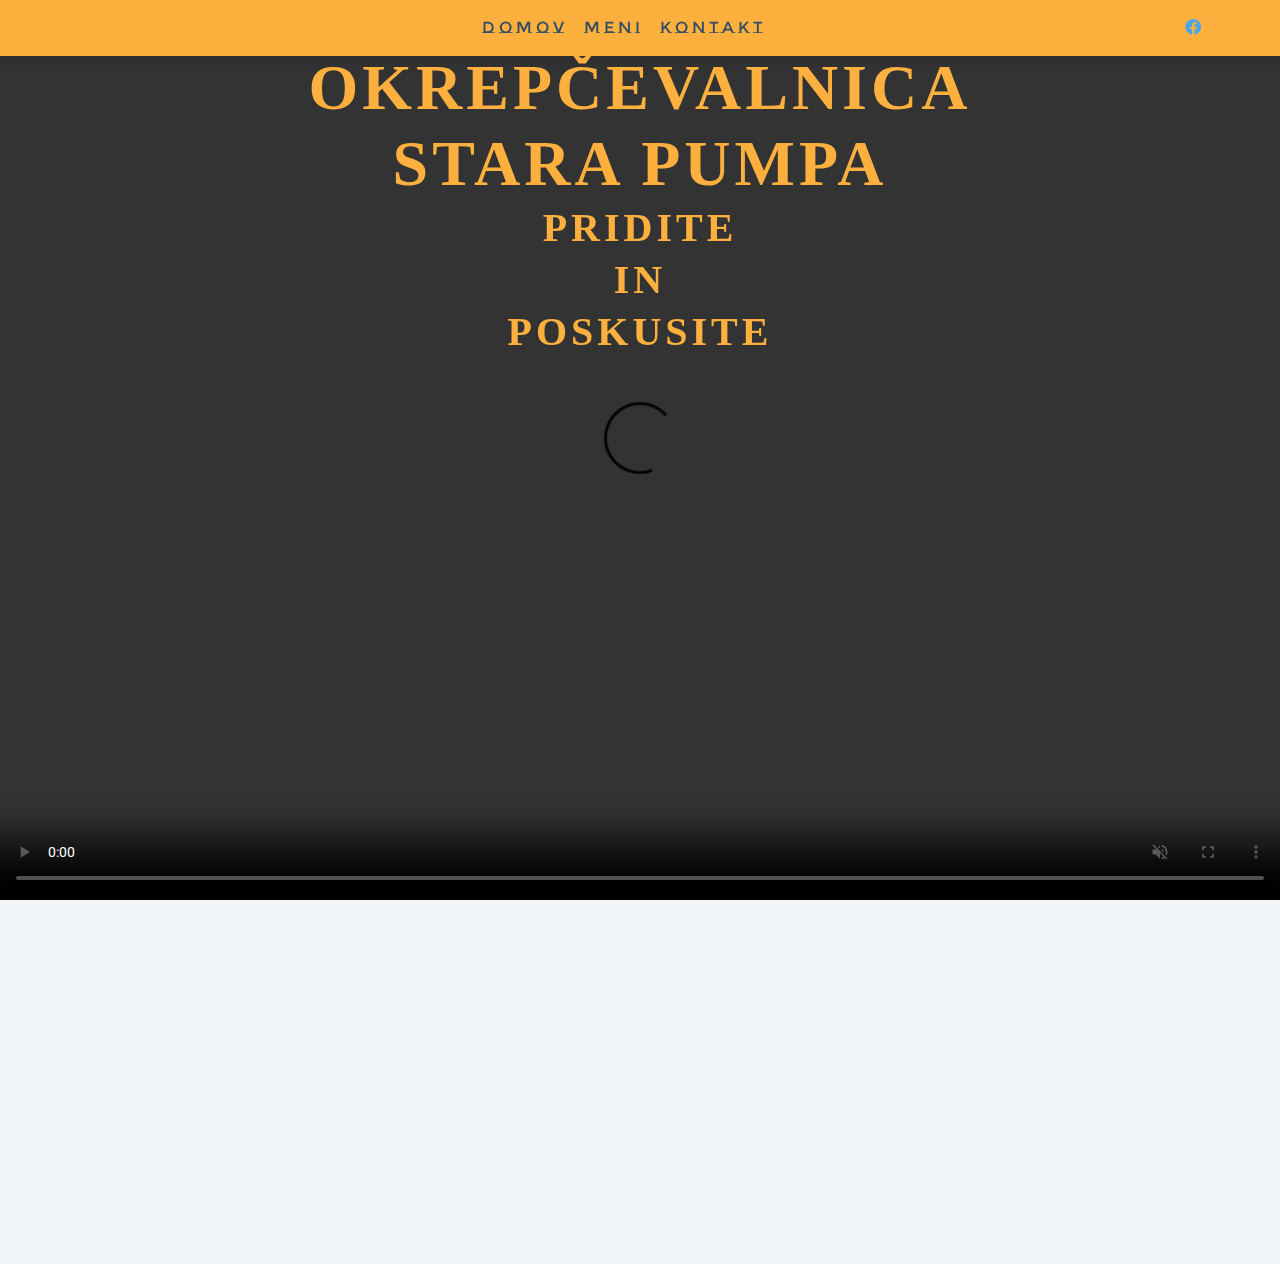
==== index.html @ 4f9d31e0 "first commit" ====
<!DOCTYPE html>
<html lang="en">
  <head>
    <meta charset="UTF-8" />
    <meta name="viewport" content="width=device-width, initial-scale=1.0" />
    <title>Stara pumpa</title>
    <!-- font-awesome -->
    <link
      rel="stylesheet"
      href="https://cdnjs.cloudflare.com/ajax/libs/font-awesome/5.14.0/css/all.min.css"/>
    <link
    rel="stylesheet"
    href="https://cdnjs.cloudflare.com/ajax/libs/animate.css/4.1.1/animate.min.css"
  />
  <link rel="preconnect" href="https://fonts.gstatic.com">
    <link href="https://fonts.googleapis.com/css2?family=Montserrat+Subrayada:wght@700&display=swap" rel="stylesheet">

    <!-- styles -->
    <link rel="stylesheet" href="/assets/styles.css" />
  </head>
  <nav>
    <div class="nav-center">
        <!-- nav header -->
        <div class="nav-header">
          <button class="nav-toggle">
            <i class="fas fa-bars"></i>
          </button>
        </div>
        <!-- links -->
        <ul class="links">
          <li>
            <a href="index.html">domov</a>
          </li>
          <li>
            <a href="menu.html">meni</a>
          </li>
          <li>
            <a href="contact.html">Kontakt</a>
          </li>
        </ul>
        <!-- social media -->
        <ul class="social-icons">
          <li>
            <a href="https://www.facebook.com/starapumpa/">
              <i class="fab fa-facebook"></i>
            </a>
          </li>
        </ul>
      </div>
    </nav>
    <body>
      <!--<div class="preloader">
        <img src="/static/preloader.gif" alt="preloader">
      </div>-->
        <head>
          <h1 class='animate__animated animate__zoomInUp' style="text-align:center;">OKREPČEVALNICA</h1>
          <h1 class='animate__animated animate__zoomInUp' style="text-align:center">STARA PUMPA</h1>
          <h2 class='animate__animated animate__zoomInUp animate__delay-1s' style="text-align:center">pridite</h2>
          <h2 class='animate__animated animate__zoomInUp animate__delay-2s' style="text-align:center">in</h2>
          <h2 class='animate__animated animate__zoomInUp animate__delay-3s' style="text-align:center">poskusite</h2>
        </head>
    <header>
      <video controls muted autoplay loop class="video-container">
        <source src="/assets/slike-video/video.mp4" type="video/mp4" />
      </video>
    </header>
    <!-- javascript -->
    <script src="/assets/app.js"></script>
  </body>
</html>
---- assets/styles.css ----
/*
=============== 
Fonts
===============
*/
@import url("https://fonts.googleapis.com/css?family=Open+Sans|Roboto:400,700&display=swap");

/*
=============== 
Variables
===============
*/

:root {
  /* dark shades of primary color*/
  --clr-primary-1: hsl(205, 86%, 17%);
  --clr-primary-2: hsl(205, 77%, 27%);
  --clr-primary-3: hsl(205, 72%, 37%);
  --clr-primary-4: hsl(205, 63%, 48%);
  /* primary/main color */
  --clr-primary-5: hsl(205, 78%, 60%);
  /* lighter shades of primary color */
  --clr-primary-6: hsl(205, 89%, 70%);
  --clr-primary-7: hsl(205, 90%, 76%);
  --clr-primary-8: hsl(205, 86%, 81%);
  --clr-primary-9: hsl(67, 90%, 88%);
  --clr-primary-10: hsl(54, 100%, 96%);
  /* darkest grey - used for headings */
  --clr-grey-1: hsl(209, 61%, 16%);
  --clr-grey-2: hsl(211, 39%, 23%);
  --clr-grey-3: hsl(209, 34%, 30%);
  --clr-grey-4: hsl(209, 28%, 39%);
  /* grey used for paragraphs */
  --clr-grey-5: hsl(210, 22%, 49%);
  --clr-grey-6: hsl(209, 23%, 60%);
  --clr-grey-7: hsl(211, 27%, 70%);
  --clr-grey-8: hsl(210, 31%, 80%);
  --clr-grey-9: hsl(212, 33%, 89%);
  --clr-grey-10: hsl(210, 36%, 96%);
  --clr-white: rgb(253, 176, 61);
  --clr-red-dark: hsl(360, 67%, 44%);
  --clr-red-light: hsl(360, 71%, 66%);
  --clr-green-dark: hsl(125, 67%, 44%);
  --clr-green-light: hsl(125, 71%, 66%);
  --clr-gold: #c59d5f;
  --clr-black: #222;
  --ff-primary: "Roboto", sans-serif;
  --ff-secondary: "Open Sans", sans-serif;
  --transition: all 0.3s linear;
  --spacing: 0.25rem;
  --radius: 0.5rem;
  --light-shadow: 0 5px 15px rgba(0, 0, 0, 0.1);
  --dark-shadow: 0 5px 15px rgba(0, 0, 0, 0.2);
  --max-width: 1170px;
  --fixed-width: 620px;
}
/*
=============== 
Global Styles
===============
*/

*,
::after,
::before {
  margin: 0;
  padding: 0;
  box-sizing: border-box;
}
body {
  font-family: var(--ff-secondary);
  background: var(--clr-grey-10);
  color: var(--clr-white);
  line-height: 1.5;
  font-size: 0.875rem;
}
ul {
  list-style-type: none;
}
a {
  text-decoration: none;
}
h1,
h2,
h3,
h4 {
  letter-spacing: var(--spacing);
  text-transform: uppercase;
  line-height: 1.25;
  margin-bottom: 0.75rem;
  font-family: var(--ff-primary);
  font-family: "Lemonada", cursive;
}
h1 {
  font-size: 2rem;
}
h2 {
  font-size: 2rem;
}
h3 {
  font-size: 1.25rem;
}
h4 {
  font-size: 0.875rem;
}
p {
  margin-bottom: 1.25rem;
  color: var(--clr-grey-5);
}

@media screen and (min-width: 800px) {
  h1 {
    font-size: 4rem;
  }
  h2 {
    font-size: 2.5rem;
  }
  h3 {
    font-size: 1.75rem;
  }
  h4 {
    font-size: 1rem;
  }
  body {
    font-size: 1rem;
  }
  h1,
  h2,
  h3,
  h4 {
    line-height: 1;
  }
}
/*  global classes */
.btn {
  text-transform: uppercase;
  background: transparent;
  color: var(--clr-black);
  padding: 0.375rem 0.75rem;
  letter-spacing: var(--spacing);
  display: inline-block;
  transition: var(--transition);
  font-size: 0.875rem;
  border: 2px solid var(--clr-black);
  cursor: pointer;
  box-shadow: 0 1px 3px rgba(0, 0, 0, 0.2);
  border-radius: var(--radius);
}
.btn:hover {
  color: var(--clr-white);
  background: var(--clr-black);
}

/* section */
.section {
  padding: 5rem 0;
}

.section-center {
  width: auto;
  margin: 0 auto;
  max-width: 1170px;
}
@media screen and (min-width: 992px) {
  .section-center {
    width: auto;
  }
}
main {
  min-height: 100vh;
  display: grid;
  place-items: center;
}

/*
=============== 
Navbar
===============
*/
nav {
  background: var(--clr-white);
  box-shadow: var(--light-shadow);
  font-family: "Montserrat Subrayada", sans-serif;
}
.nav-header {
  display: flex;
  align-items: center;
  justify-content: space-between;
  padding: 1rem;
}

.nav-toggle {
  font-size: 1.5rem;
  color: var(--clr-primary-5);
  background: transparent;
  border-color: transparent;
  transition: var(--transition);
  cursor: pointer;
}
.nav-toggle:hover {
  color: var(--clr-primary-1);
  transform: rotate(90deg);
}
.logo {
  height: 40px;
}
.links a {
  color: var(--clr-grey-3);
  font-size: 1rem;
  text-transform: uppercase;
  letter-spacing: var(--spacing);
  display: block;
  padding: 0.5rem 1rem;
  transition: var(--transition);
}
.links a:hover {
  background: var(--clr-primary-8);
  color: var(--clr-primary-5);
  padding-left: 1.5rem;
}
.social-icons {
  display: flex-end;
}
.links {
  height: 0;
  overflow: hidden;
  transition: var(--transition);
}
.show-links {
  height: 10rem;
}

/* video */
header::after {
  content: "";
  position: fixed;
  top: 0;
  left: 0;
  width: 100%;
  height: 100%;
  z-index: -1;
}
.video-container {
  position: fixed;
  top: 0;
  left: 0;
  width: 100%;
  height: 100%;
  object-fit: cover;
  z-index: -2;
}
header {
  min-height: 100vh;
  position: relative;
  display: grid;
  place-items: center;
}
.preloader {
  position: fixed;
  top: 0;
  left: 0;
  right: 0;
  bottom: 0;
  background: var(--clr-white);
  display: grid;
  justify-content: center;
  align-items: center;
  visibility: visible;
  z-index: 999;
  transition: var(--transition);
}
.hide-preloader {
  z-index: -999;
  visibility: hidden;
}
h1 {
  color: var(--clr-white);
}

@media screen and (min-width: 800px) {
  .nav-center {
    max-width: 1170px;
    margin: 0 auto;
    display: flex;
    align-items: center;
    justify-content: space-between;
    padding: 1rem;
  }
  .nav-header {
    padding: 0;
  }
  .nav-toggle {
    display: none;
  }
  .links {
    height: auto;
    display: flex;
  }
  .links a {
    padding: 0;
    margin: 0 0.5rem;
  }
  .links a:hover {
    padding: 0;
    background: transparent;
  }
  .social-icons {
    display: flex;
  }
  .social-icons a {
    margin: 0 0.5rem;
    color: var(--clr-primary-5);
    transition: var(--transition);
  }
  .social-icons a:hover {
    color: var(--clr-primary-7);
  }
}
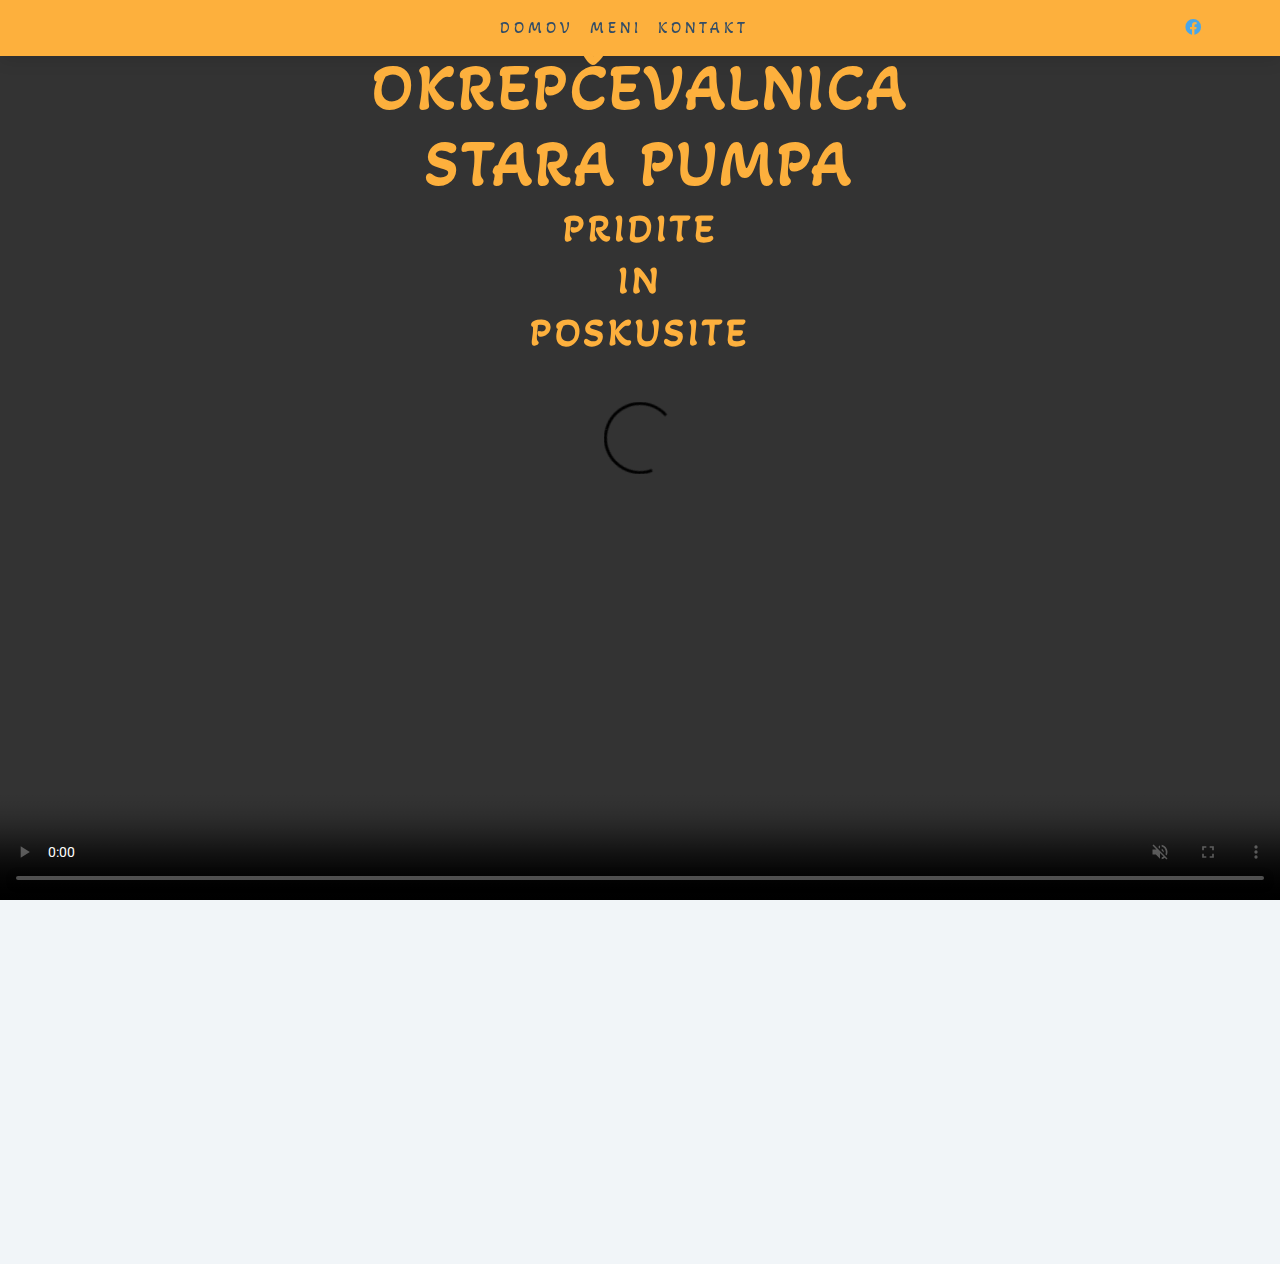
==== commit 2c4060a6: "MAIN" ====
--- a/index.html
+++ b/index.html
@@ -13,8 +13,7 @@
     href="https://cdnjs.cloudflare.com/ajax/libs/animate.css/4.1.1/animate.min.css"
   />
   <link rel="preconnect" href="https://fonts.gstatic.com">
-    <link href="https://fonts.googleapis.com/css2?family=Montserrat+Subrayada:wght@700&display=swap" rel="stylesheet">
-
+  <link href="https://fonts.googleapis.com/css2?family=Akaya+Telivigala&display=swap" rel="stylesheet">
     <!-- styles -->
     <link rel="stylesheet" href="/assets/styles.css" />
   </head>
--- a/assets/styles.css
+++ b/assets/styles.css
@@ -89,7 +89,7 @@
   line-height: 1.25;
   margin-bottom: 0.75rem;
   font-family: var(--ff-primary);
-  font-family: "Lemonada", cursive;
+  font-family: "Akaya Telivigala", cursive;
 }
 h1 {
   font-size: 2rem;
@@ -180,7 +180,7 @@
 nav {
   background: var(--clr-white);
   box-shadow: var(--light-shadow);
-  font-family: "Montserrat Subrayada", sans-serif;
+  font-family: "Akaya Telivigala", cursive;
 }
 .nav-header {
   display: flex;
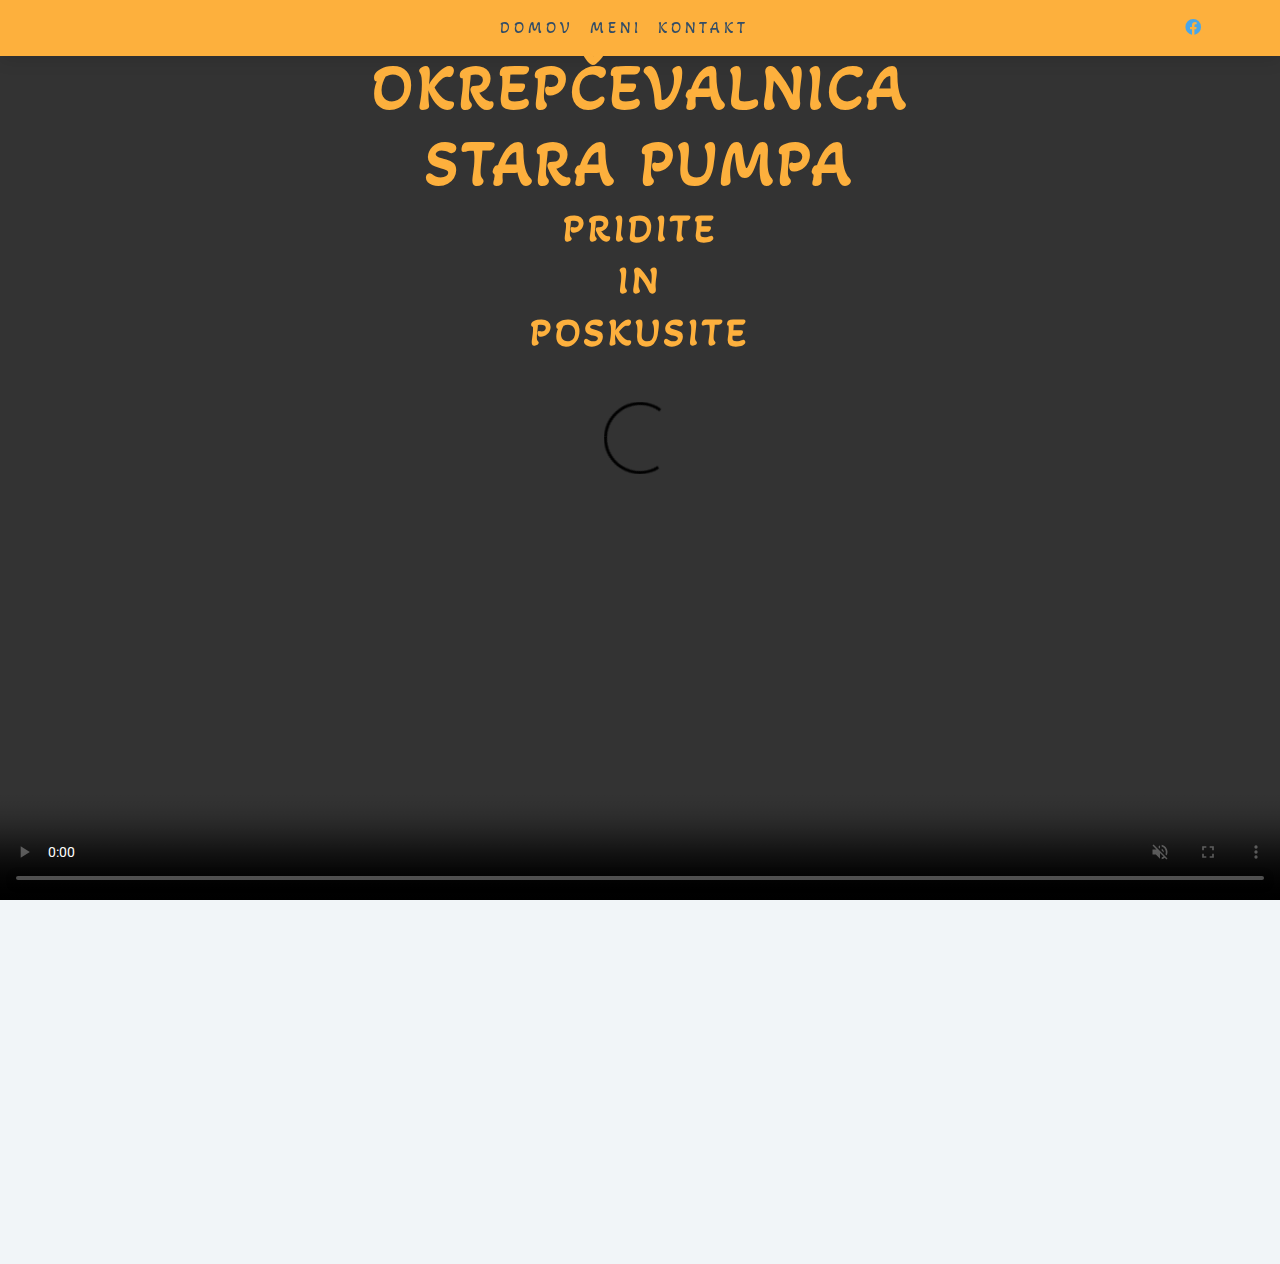
==== commit b7a044ef: "main" ====
--- a/index.html
+++ b/index.html
@@ -48,9 +48,9 @@
       </div>
     </nav>
     <body>
-      <!--<div class="preloader">
-        <img src="/static/preloader.gif" alt="preloader">
-      </div>-->
+      <div class="preloader">
+        <img src="/assets/preloader.gif" alt="preloader">
+      </div>
         <head>
           <h1 class='animate__animated animate__zoomInUp' style="text-align:center;">OKREPČEVALNICA</h1>
           <h1 class='animate__animated animate__zoomInUp' style="text-align:center">STARA PUMPA</h1>
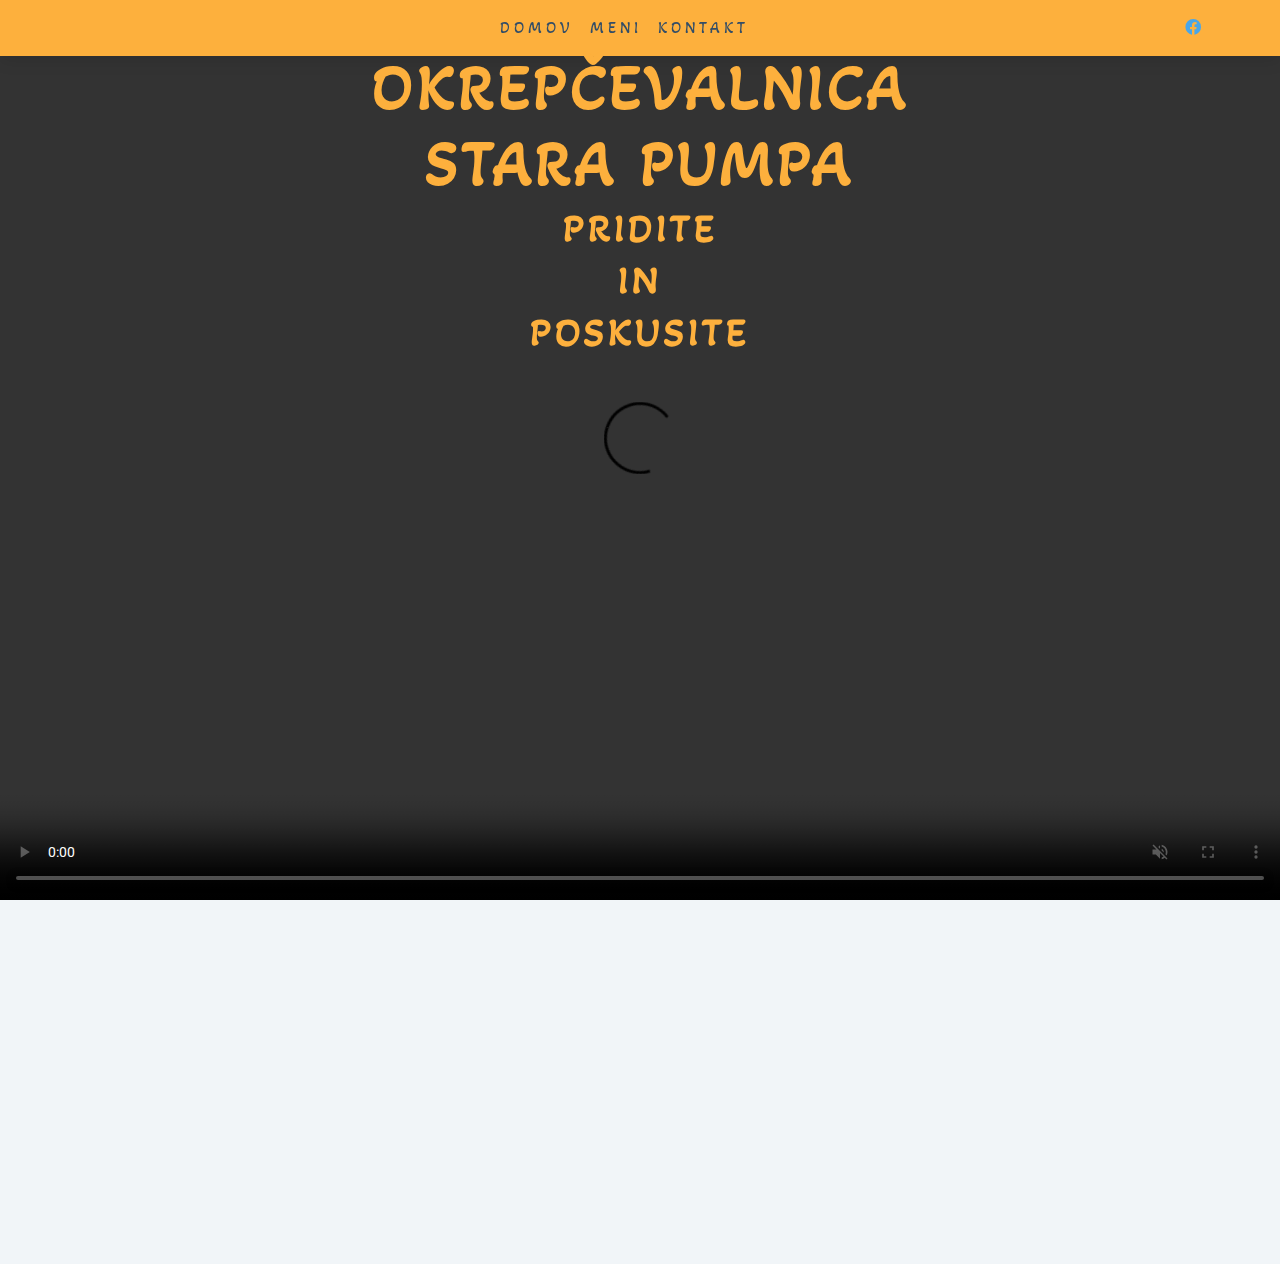
==== commit b6a4f5ea: "pumpara" ====
--- a/index.html
+++ b/index.html
@@ -3,7 +3,7 @@
   <head>
     <meta charset="UTF-8" />
     <meta name="viewport" content="width=device-width, initial-scale=1.0" />
-    <title>Stara pumpa</title>
+    <title>Stara pumpara</title>
     <!-- font-awesome -->
     <link
       rel="stylesheet"
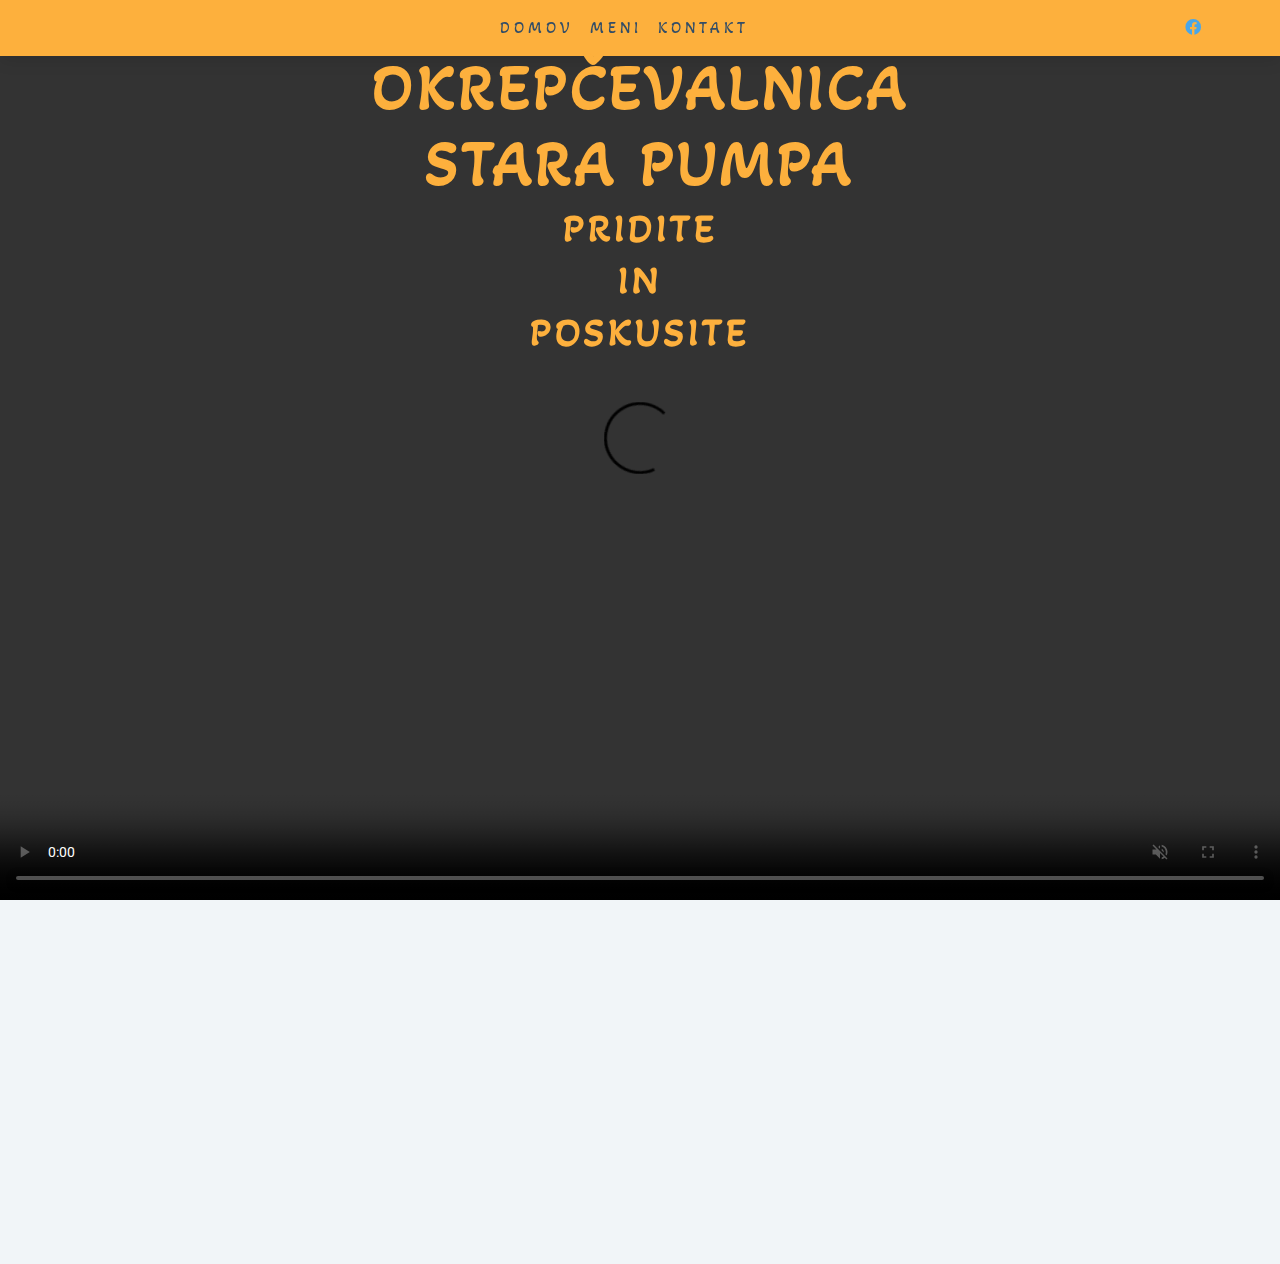
==== commit 011d9743: "asa" ====
--- a/index.html
+++ b/index.html
@@ -3,7 +3,7 @@
   <head>
     <meta charset="UTF-8" />
     <meta name="viewport" content="width=device-width, initial-scale=1.0" />
-    <title>Stara pumpara</title>
+    <title>Stara pum</title>
     <!-- font-awesome -->
     <link
       rel="stylesheet"
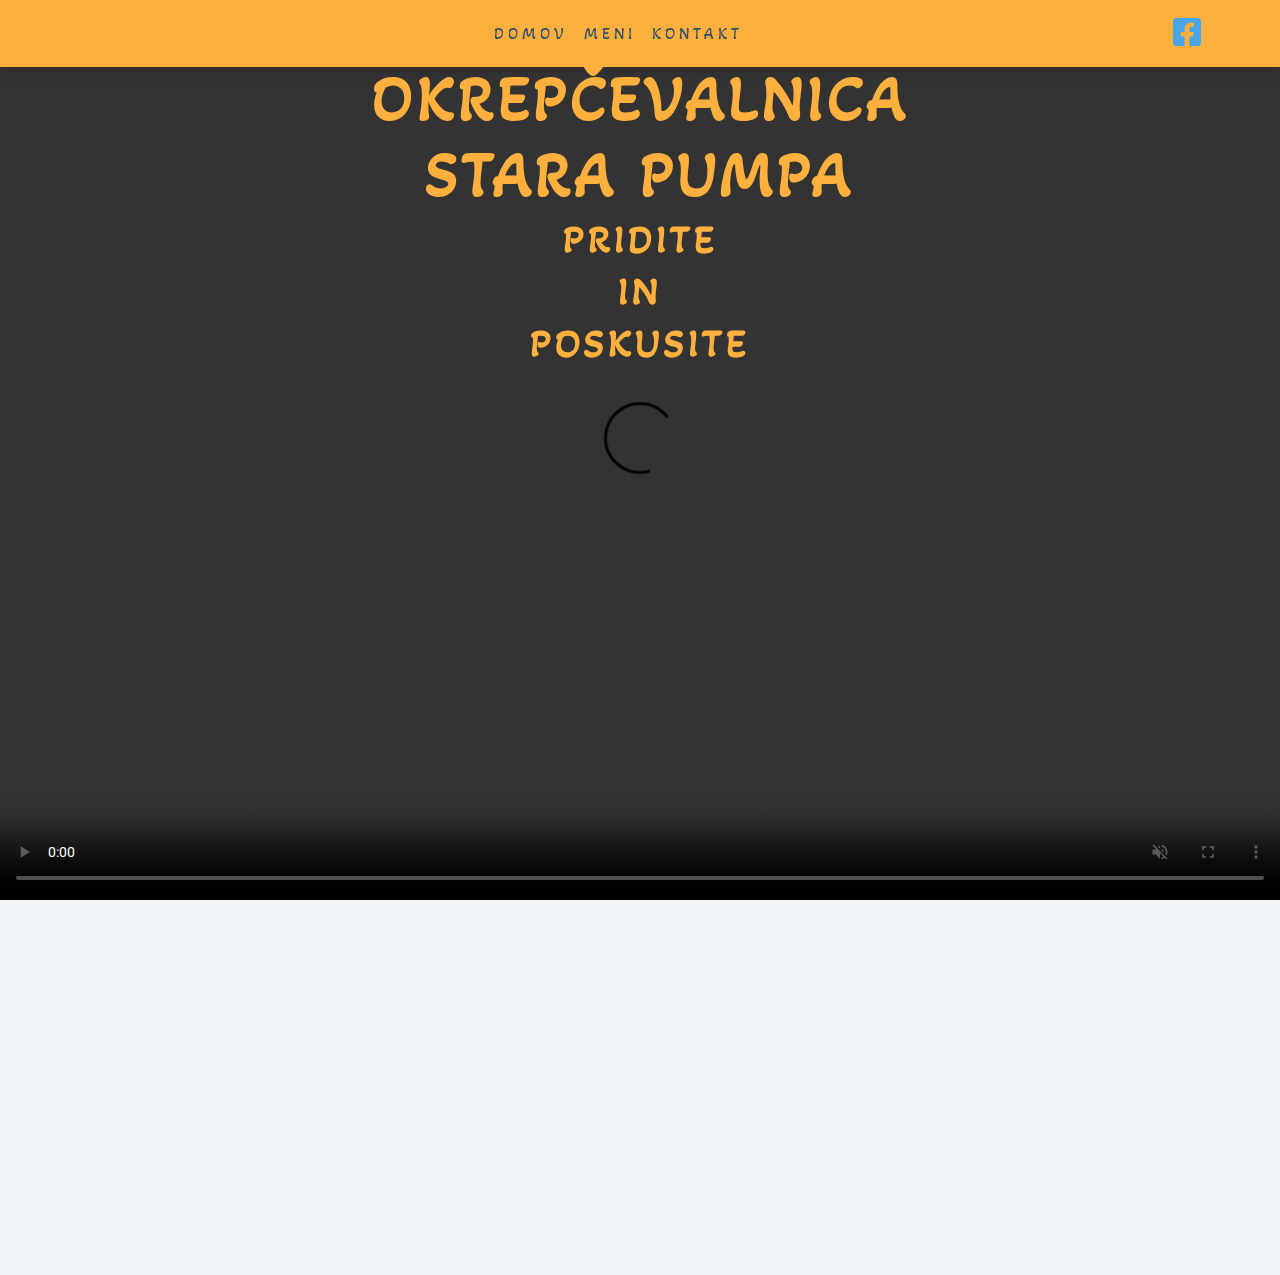
==== commit 81127637: "popravek 2" ====
--- a/index.html
+++ b/index.html
@@ -3,7 +3,7 @@
   <head>
     <meta charset="UTF-8" />
     <meta name="viewport" content="width=device-width, initial-scale=1.0" />
-    <title>Stara pum</title>
+    <title>Stara pumpa</title>
     <!-- font-awesome -->
     <link
       rel="stylesheet"
@@ -41,7 +41,7 @@
         <ul class="social-icons">
           <li>
             <a href="https://www.facebook.com/starapumpa/">
-              <i class="fab fa-facebook"></i>
+              <i class="fab fa-facebook-square fa-2x"></i>
             </a>
           </li>
         </ul>
